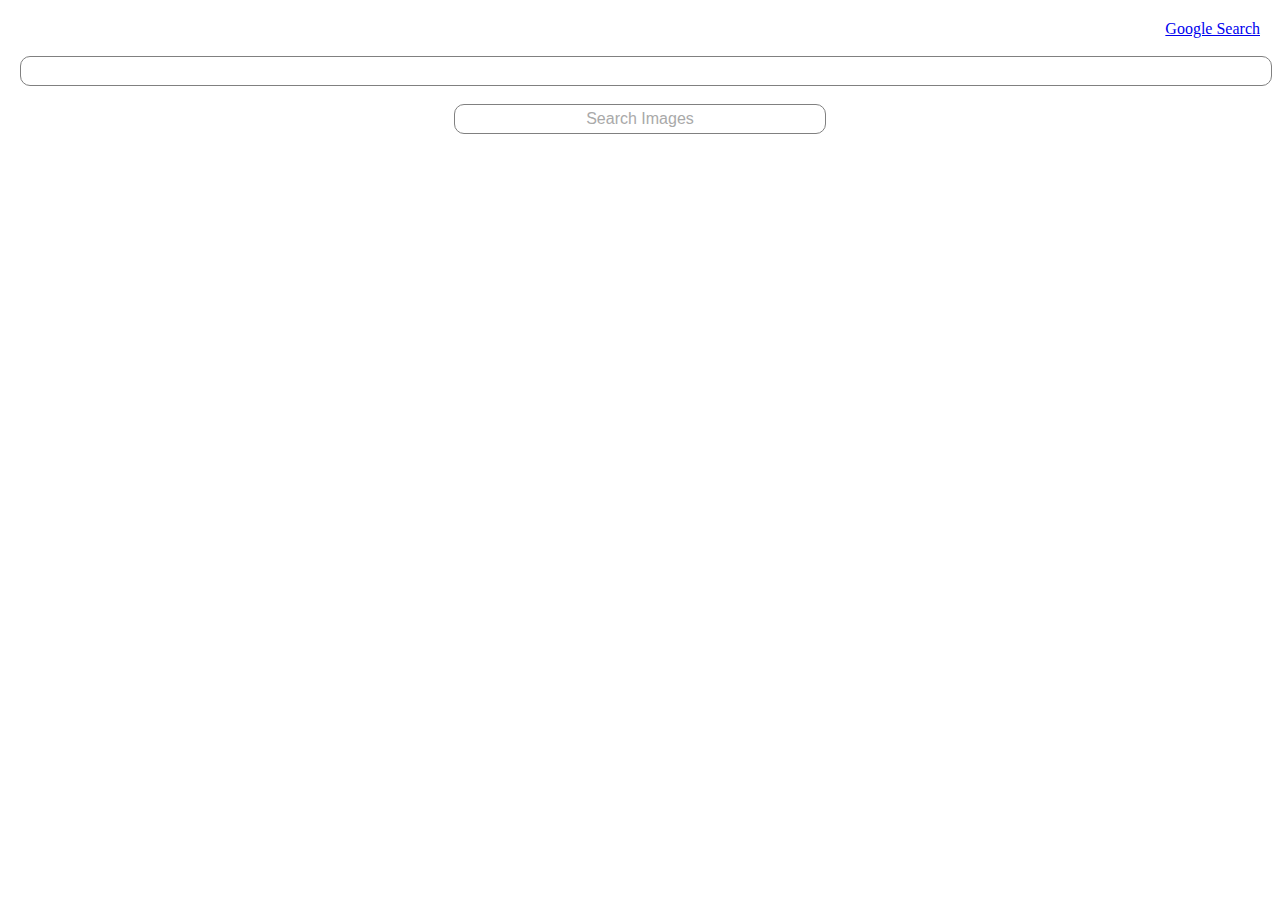
==== assignments_2.html @ db0017d8 "Update assignments_2.html" ====
<!DOCTYPE html> 
<html lang="en"> 
 <head> 
  <title>Search</title>
  <link rel="stylesheet" href="styles2.css"/>
 </head> 
 <body>
  <a href="index.html">Google Search</a><br/><br/>
  <form method=get action="https://images.google.com/images">
   <div>
    <input class="submit2" type="text" name="q" /><br/><br/>							
    <input class ="submit3" type="submit" value="Search Images"> 
   </div
  </form>
 </body>
</html>
---- styles2.css ----
body {
	margin: 20px ;
     }
a { 
	float: right;	
  }
div, h1 {
	margin: 0 auto;
	text-align: center;
    }
input {
	border-radius: 2px;
	border: 1px solid Gray;
	background-color: Gainsboro;
	width: 100%;
      }
.submit {
        background-color: #4079ff;
	color: white;
	font-size: 16px;
	font-weight bold;
	font-align:center;
	padding: 5px;
	width: 30%;
        }
 .submit2 {
        background-color: white;
        border-radius: 10px;
        color: DarkGray;
	font-size: 16px;
	font-weight bold;
	font-align:center;
	padding: 5px;      
          }
  .submit3 {
        background-color: white;
        border-radius: 10px;
	color: DarkGray;
	font-size: 16px;
	font-weight bold;
	font-align:center;
	padding: 5px;
	width: 30%;     
          }
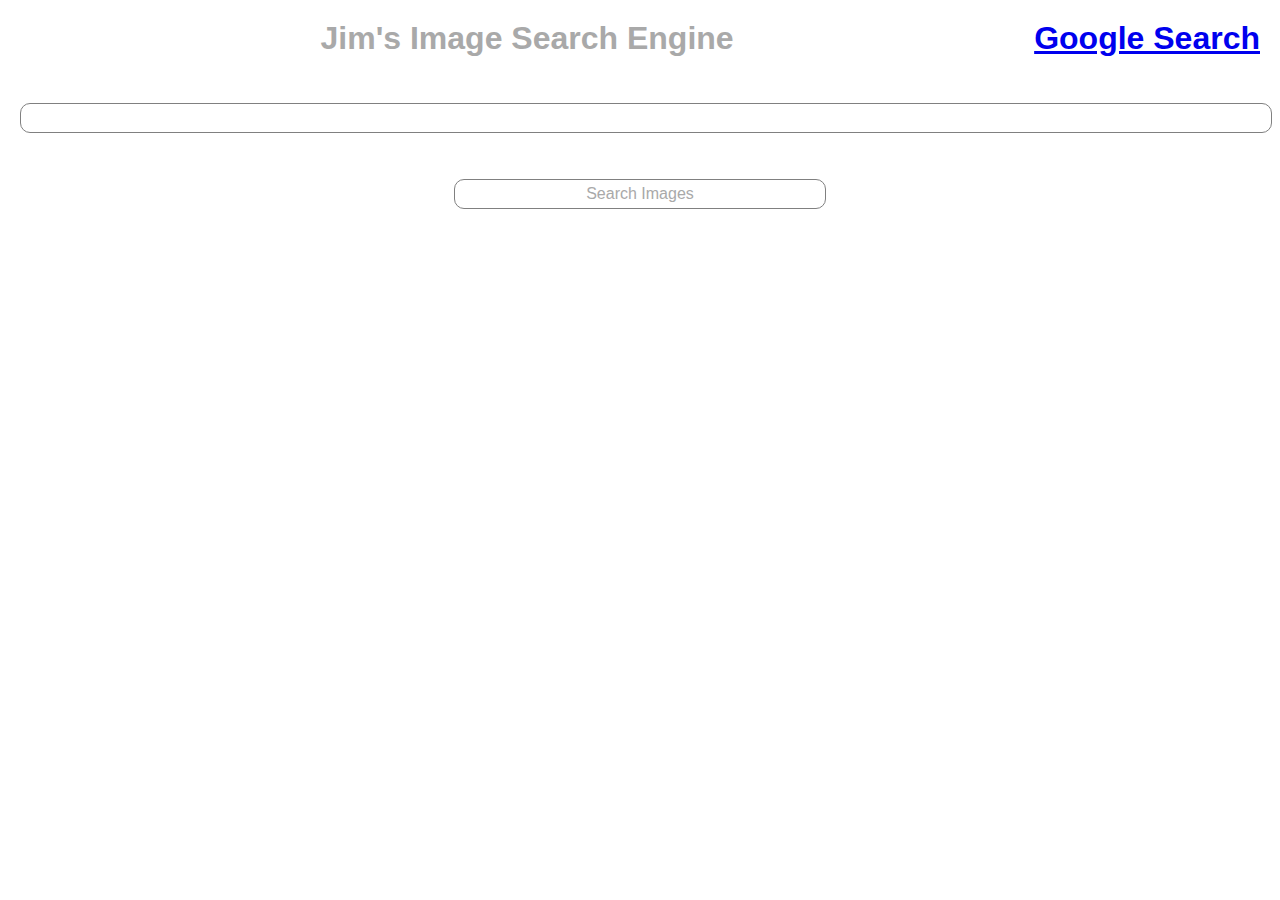
==== commit 9f92b74f: "Update assignments_2.html" ====
--- a/assignments_2.html
+++ b/assignments_2.html
@@ -6,6 +6,7 @@
   <link rel="stylesheet" href="styles2.css"/>
  </head> 
  <body>
+  <h1>Jim's Image Search Engine</>
   <a href="index.html">Google Search</a><br/><br/>
   <form method=get action="https://images.google.com/images">
    <div>
--- a/styles2.css
+++ b/styles2.css
@@ -8,6 +8,8 @@
 div, h1 {
 	margin: 0 auto;
 	text-align: center;
+	color: DarkGray; 
+	font-family: arial;
     }
 input {
 	border-radius: 2px;
